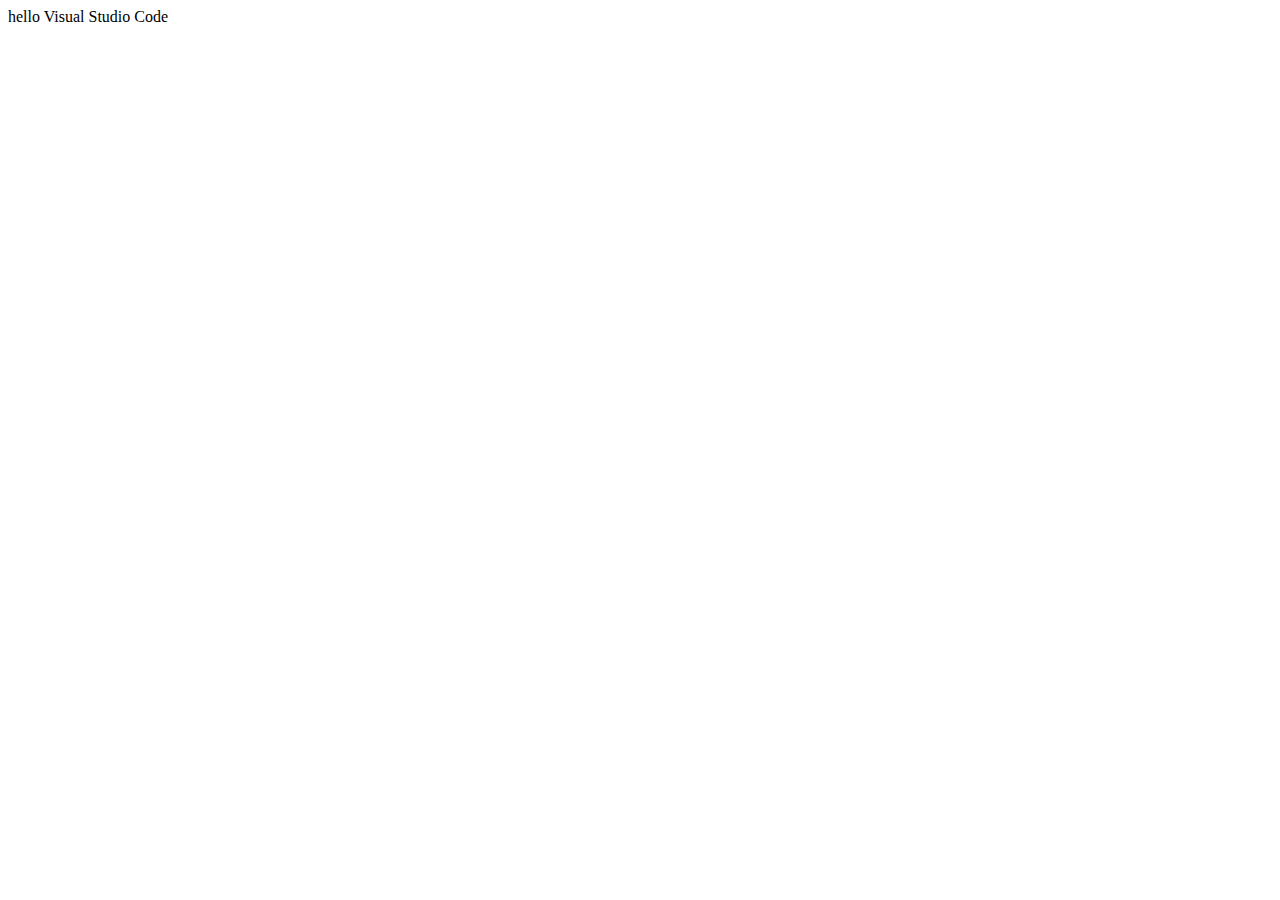
==== index.html @ 6a771365 "Add commit" ====
<!DOCTYPE html>
<html lang="en">
<head>
    <meta charset="UTF-8">
    <meta name="viewport" content="width=device-width, initial-scale=1.0">
    <meta http-equiv="X-UA-Compatible" content="ie=edge">
    <title>Document</title>
</head>
<body>
    hello Visual Studio Code
</body>
</html>
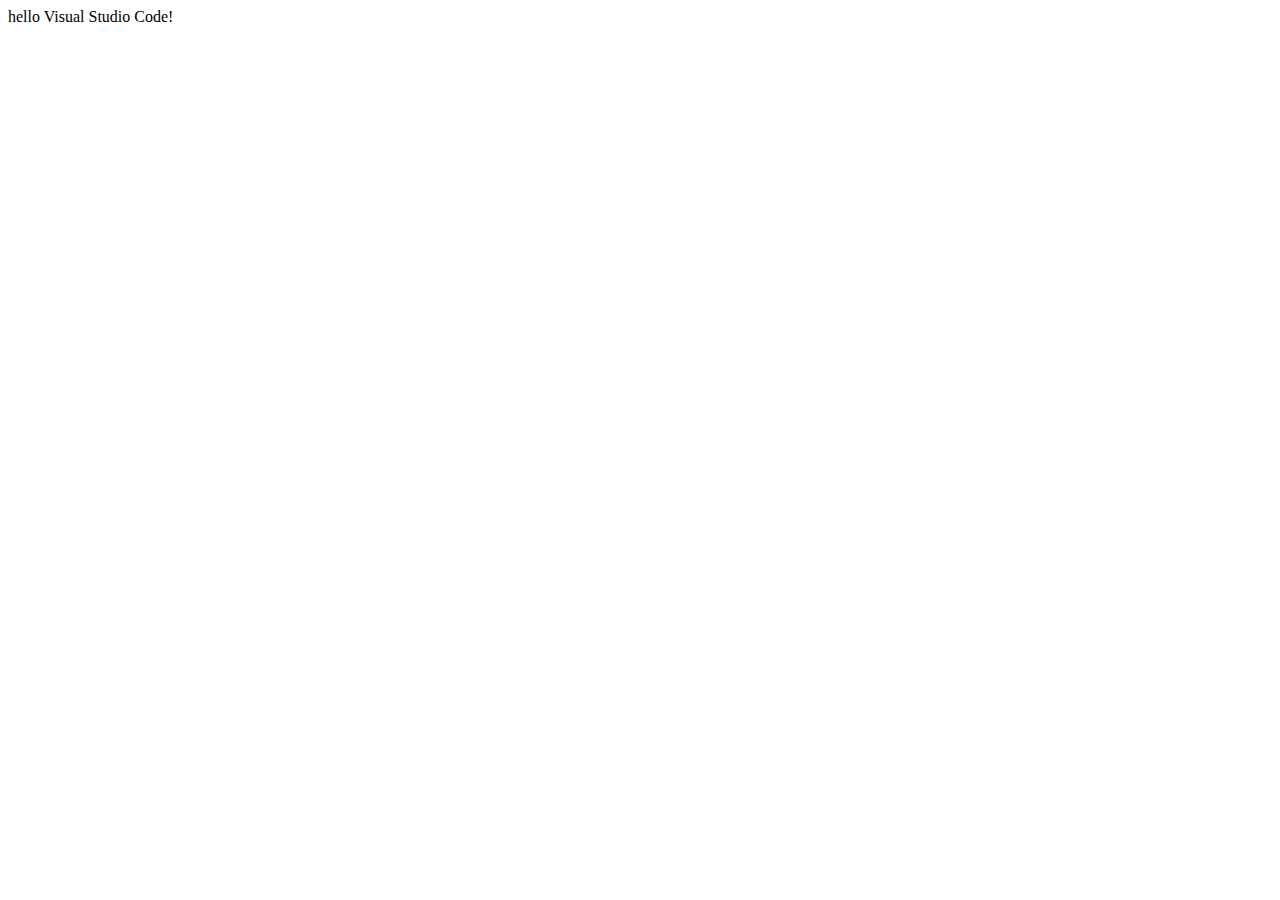
==== commit b9f2d03f: "Edit index.html" ====
--- a/index.html
+++ b/index.html
@@ -7,6 +7,6 @@
     <title>Document</title>
 </head>
 <body>
-    hello Visual Studio Code
+    hello Visual Studio Code!
 </body>
 </html>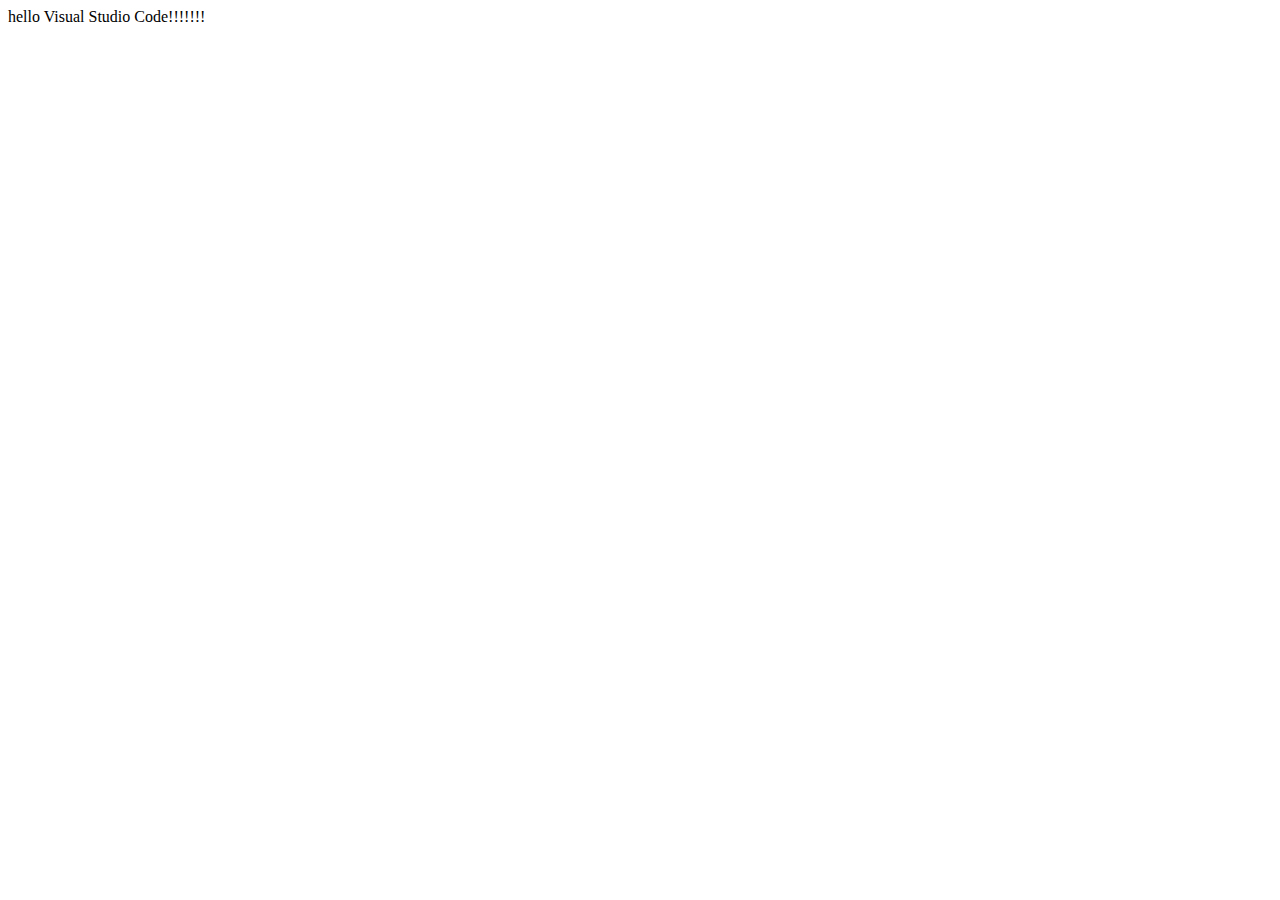
==== commit 95ca045a: "Edit index.html" ====
--- a/index.html
+++ b/index.html
@@ -7,6 +7,6 @@
     <title>Document</title>
 </head>
 <body>
-    hello Visual Studio Code!
+    hello Visual Studio Code!!!!!!!
 </body>
 </html>